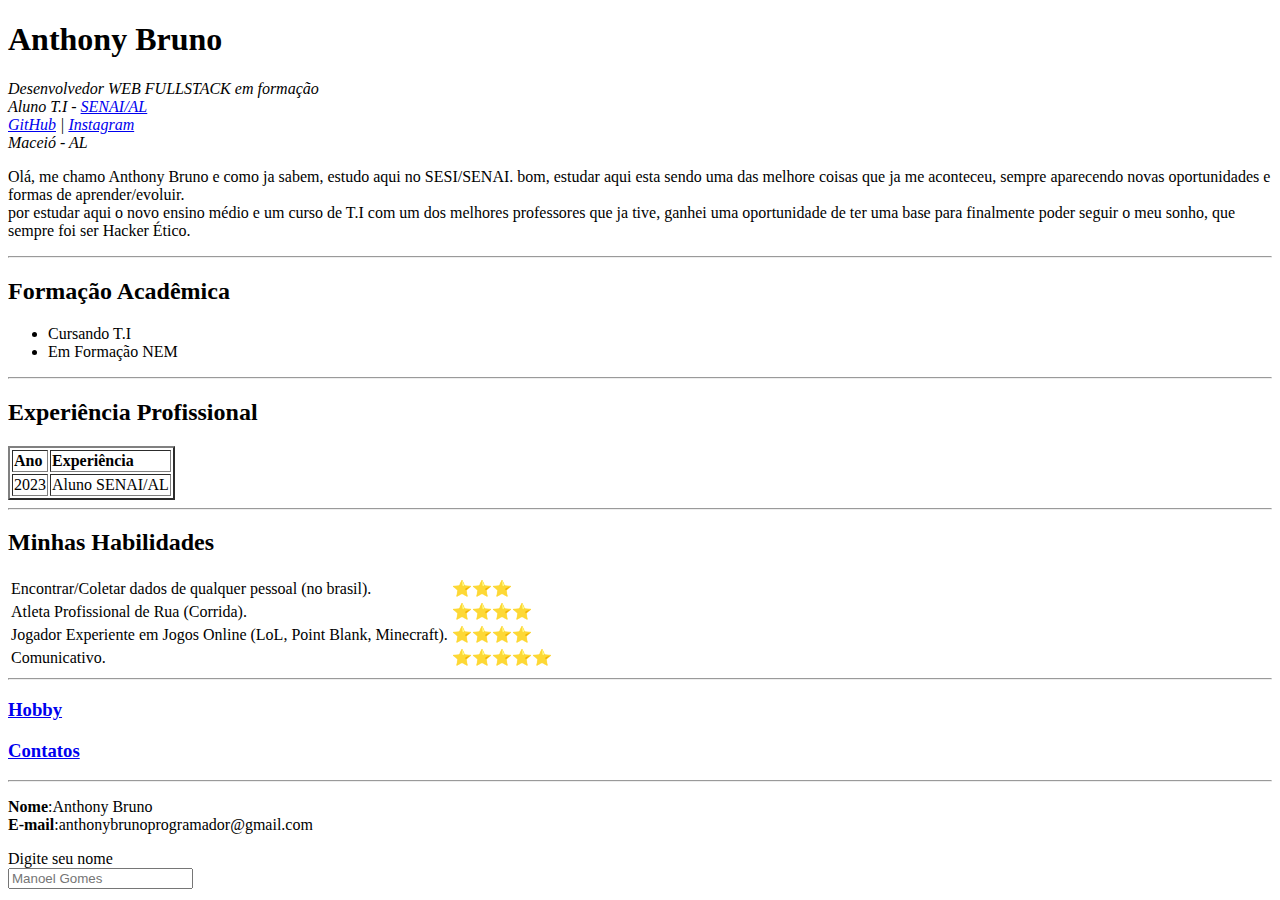
==== index.html @ b686ad06 "Add files via upload" ====
<!DOCTYPE html>
<html lang="pt_BR">
<head>
    <meta charset="UTF-8">
    <meta http-equiv="X-UA-Compatible" content="IE=edge">
    <meta name="viewport" content="width=device-width, initial-scale=1.0">
    <title>Anthony Bruno Homepage</title>
</head>
<body>
    <h1>Anthony Bruno</h1>
    <p>
        <em>
            Desenvolvedor WEB FULLSTACK em formação <br>
            Aluno T.I - <a href="https://al.senai.br/unidade-benedito-bentes" target="_blank">SENAI/AL</a> <br>
            <a href="https://github.com/Scurra55HS" target="_blank">GitHub</a> |
            <a href="https://www.instagram.com/ab.lins__/" target="_blank">Instagram</a> <br>
            Maceió - AL
        </em>
    </p>
    <p>
        Olá, me chamo Anthony Bruno e como ja sabem, estudo aqui no SESI/SENAI. bom, estudar aqui esta sendo uma das melhore coisas que ja me aconteceu, sempre
        aparecendo novas oportunidades e formas de aprender/evoluir. <br> por estudar aqui o novo ensino médio e um curso de T.I 
        com um dos melhores professores que ja tive, ganhei uma oportunidade de ter uma base para
        finalmente poder seguir o meu sonho, que sempre foi ser Hacker Ético.
    </p>
    <hr>
    <h2>Formação Acadêmica</h2>
    <ul>
        <li>Cursando T.I</li>
        <li>Em Formação NEM</li>
    </ul>

    <hr>
    <h2>Experiência Profissional</h2>
    <table border="2">
        <thead>
            <tr>
                <td><strong>Ano</strong></td>
                <td><strong>Experiência</strong></td>
            </tr>
        </thead>
        <tbody>
            <tr>
            <td>2023</td>
            <td>Aluno SENAI/AL</td>
            </tr>
        </tbody>
    </table>
    <hr>
    <h2>Minhas Habilidades</h2>
    <table>
        <tbody>
            <tr>
                <td>Encontrar/Coletar dados de qualquer pessoal (no brasil).  </td>
                <td>⭐⭐⭐</td>
            </tr>
            <tr>
                <td>Atleta Profissional de Rua (Corrida).</td>
                <td>⭐⭐⭐⭐</td>
            </tr>
            <tr>
                <td>Jogador Experiente em Jogos Online (LoL, Point Blank, Minecraft).</td>
                <td>⭐⭐⭐⭐</td>
            </tr>
            <tr>
                <td>Comunicativo.</td>
                <td>⭐⭐⭐⭐⭐</td>
            </tr>
            
        </tbody>
    </table>
    <hr>
    <h3><a href="./hobby.html">Hobby</a></h3>
    <h3><a href="./contato.html">Contatos</a></h3>
    <hr>
    <p>
        <strong>Nome</strong>:Anthony Bruno <br>
        <strong>E-mail</strong>:anthonybrunoprogramador@gmail.com
    </p>

    <form action="mailto:anthonybrunoprogramador@gmail.com" method="post">
        <label for="nome">Digite seu nome</label> <br>
        <input type="text" name="nome" placeholder="Manoel Gomes" required> <br>
    </form>


    </body>
</html>
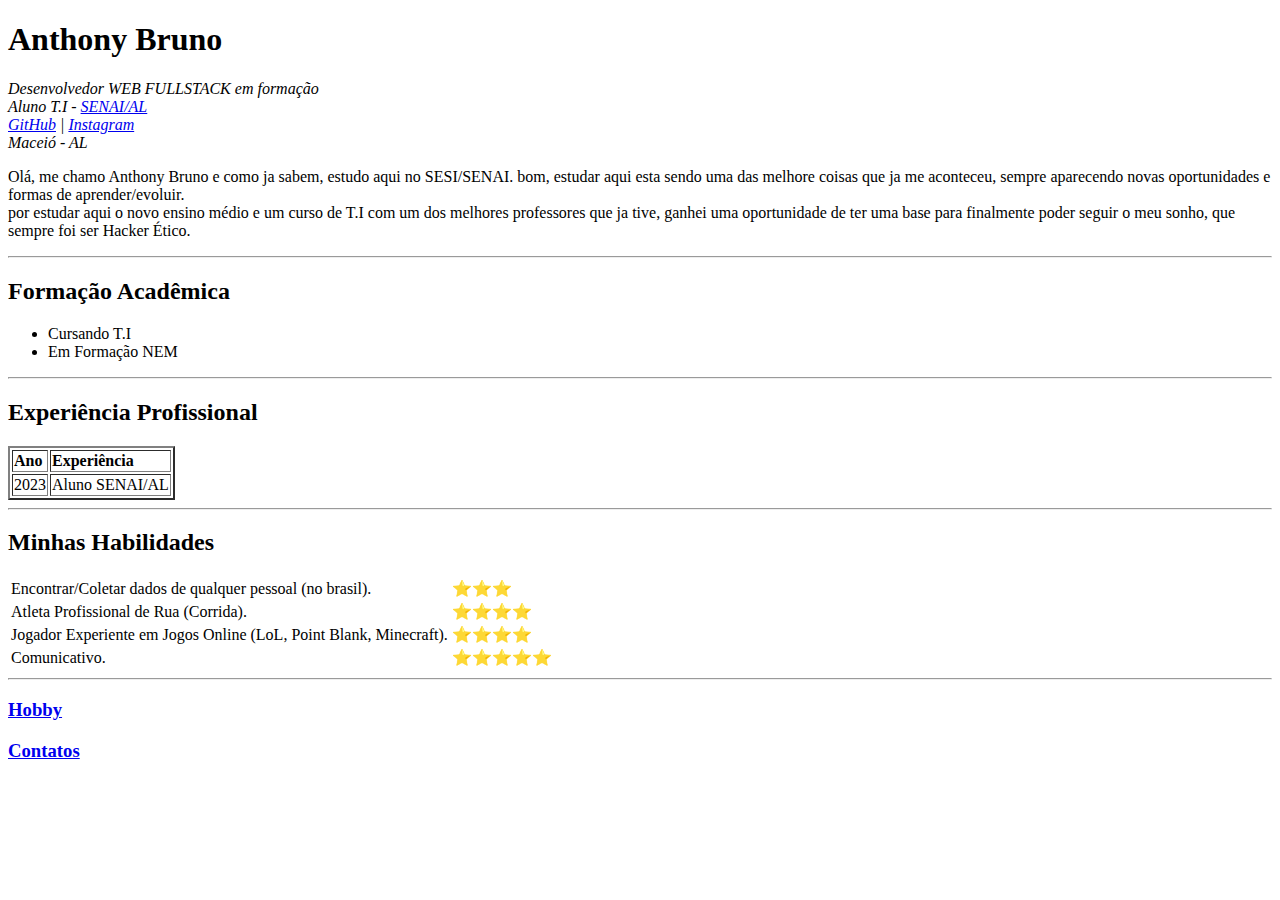
==== commit 84cdd0f0: "Update index.html" ====
--- a/index.html
+++ b/index.html
@@ -72,17 +72,5 @@
     <hr>
     <h3><a href="./hobby.html">Hobby</a></h3>
     <h3><a href="./contato.html">Contatos</a></h3>
-    <hr>
-    <p>
-        <strong>Nome</strong>:Anthony Bruno <br>
-        <strong>E-mail</strong>:anthonybrunoprogramador@gmail.com
-    </p>
-
-    <form action="mailto:anthonybrunoprogramador@gmail.com" method="post">
-        <label for="nome">Digite seu nome</label> <br>
-        <input type="text" name="nome" placeholder="Manoel Gomes" required> <br>
-    </form>
-
-
     </body>
-</html>+</html>
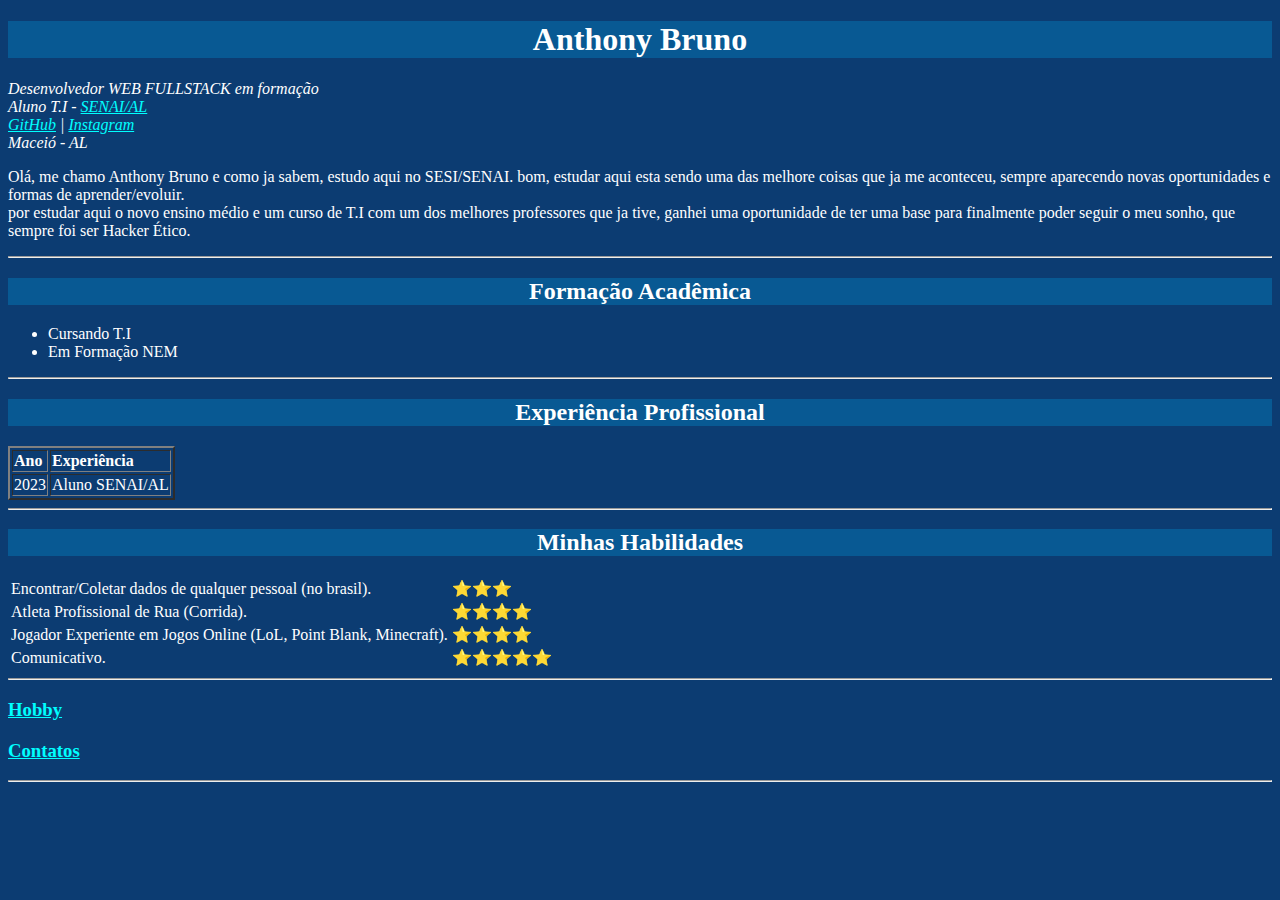
==== commit cef0980a: "Add files via upload" ====
--- a/index.html
+++ b/index.html
@@ -5,64 +5,65 @@
     <meta http-equiv="X-UA-Compatible" content="IE=edge">
     <meta name="viewport" content="width=device-width, initial-scale=1.0">
     <title>Anthony Bruno Homepage</title>
+    <link rel="stylesheet" href="style.css">
 </head>
 <body>
-    <h1>Anthony Bruno</h1>
-    <p>
+    <h1 class="tgrey">Anthony Bruno</h1>
+    <p class="Texto">
         <em>
             Desenvolvedor WEB FULLSTACK em formação <br>
-            Aluno T.I - <a href="https://al.senai.br/unidade-benedito-bentes" target="_blank">SENAI/AL</a> <br>
-            <a href="https://github.com/Scurra55HS" target="_blank">GitHub</a> |
-            <a href="https://www.instagram.com/ab.lins__/" target="_blank">Instagram</a> <br>
+            Aluno T.I - <a href="https://al.senai.br/unidade-benedito-bentes" target="_blank" class="texto">SENAI/AL</a> <br>
+            <a href="https://github.com/Scurra55HS" target="_blank" class="texto">GitHub</a> |
+            <a href="https://www.instagram.com/ab.lins__/" target="_blank" class="texto">Instagram</a> <br>
             Maceió - AL
         </em>
     </p>
-    <p>
+    <p class="Texto">
         Olá, me chamo Anthony Bruno e como ja sabem, estudo aqui no SESI/SENAI. bom, estudar aqui esta sendo uma das melhore coisas que ja me aconteceu, sempre
         aparecendo novas oportunidades e formas de aprender/evoluir. <br> por estudar aqui o novo ensino médio e um curso de T.I 
         com um dos melhores professores que ja tive, ganhei uma oportunidade de ter uma base para
         finalmente poder seguir o meu sonho, que sempre foi ser Hacker Ético.
     </p>
     <hr>
-    <h2>Formação Acadêmica</h2>
-    <ul>
+    <h2 class="tgrey">Formação Acadêmica</h2>
+    <ul class="Texto">
         <li>Cursando T.I</li>
         <li>Em Formação NEM</li>
     </ul>
 
     <hr>
-    <h2>Experiência Profissional</h2>
+    <h2 class="tgrey">Experiência Profissional</h2>
     <table border="2">
         <thead>
-            <tr>
+            <tr class="Texto">
                 <td><strong>Ano</strong></td>
                 <td><strong>Experiência</strong></td>
             </tr>
         </thead>
         <tbody>
-            <tr>
+            <tr class="Texto">
             <td>2023</td>
             <td>Aluno SENAI/AL</td>
             </tr>
         </tbody>
     </table>
     <hr>
-    <h2>Minhas Habilidades</h2>
+    <h2 class="tgrey">Minhas Habilidades</h2>
     <table>
         <tbody>
-            <tr>
+            <tr class="Texto">
                 <td>Encontrar/Coletar dados de qualquer pessoal (no brasil).  </td>
                 <td>⭐⭐⭐</td>
             </tr>
-            <tr>
+            <tr class="Texto">
                 <td>Atleta Profissional de Rua (Corrida).</td>
                 <td>⭐⭐⭐⭐</td>
             </tr>
-            <tr>
+            <tr class="Texto">
                 <td>Jogador Experiente em Jogos Online (LoL, Point Blank, Minecraft).</td>
                 <td>⭐⭐⭐⭐</td>
             </tr>
-            <tr>
+            <tr class="Texto">
                 <td>Comunicativo.</td>
                 <td>⭐⭐⭐⭐⭐</td>
             </tr>
@@ -70,7 +71,8 @@
         </tbody>
     </table>
     <hr>
-    <h3><a href="./hobby.html">Hobby</a></h3>
-    <h3><a href="./contato.html">Contatos</a></h3>
+    <h3 ><a href="./hobby.html" class="texto">Hobby</a></h3>
+    <h3 ><a href="./contato.html" class="texto">Contatos</a></h3>
+    <hr>
     </body>
-</html>
+</html>--- a/style.css
+++ b/style.css
@@ -0,0 +1,9 @@
+.tgrey{
+    background-color: rgba(0, 175, 245, 0.253); text-align: center; color: white;
+} body{
+    background-color: rgb(12, 60, 114);
+} .Texto{
+    color: white; font-family: cursive;
+} .texto {
+    color: aqua;
+}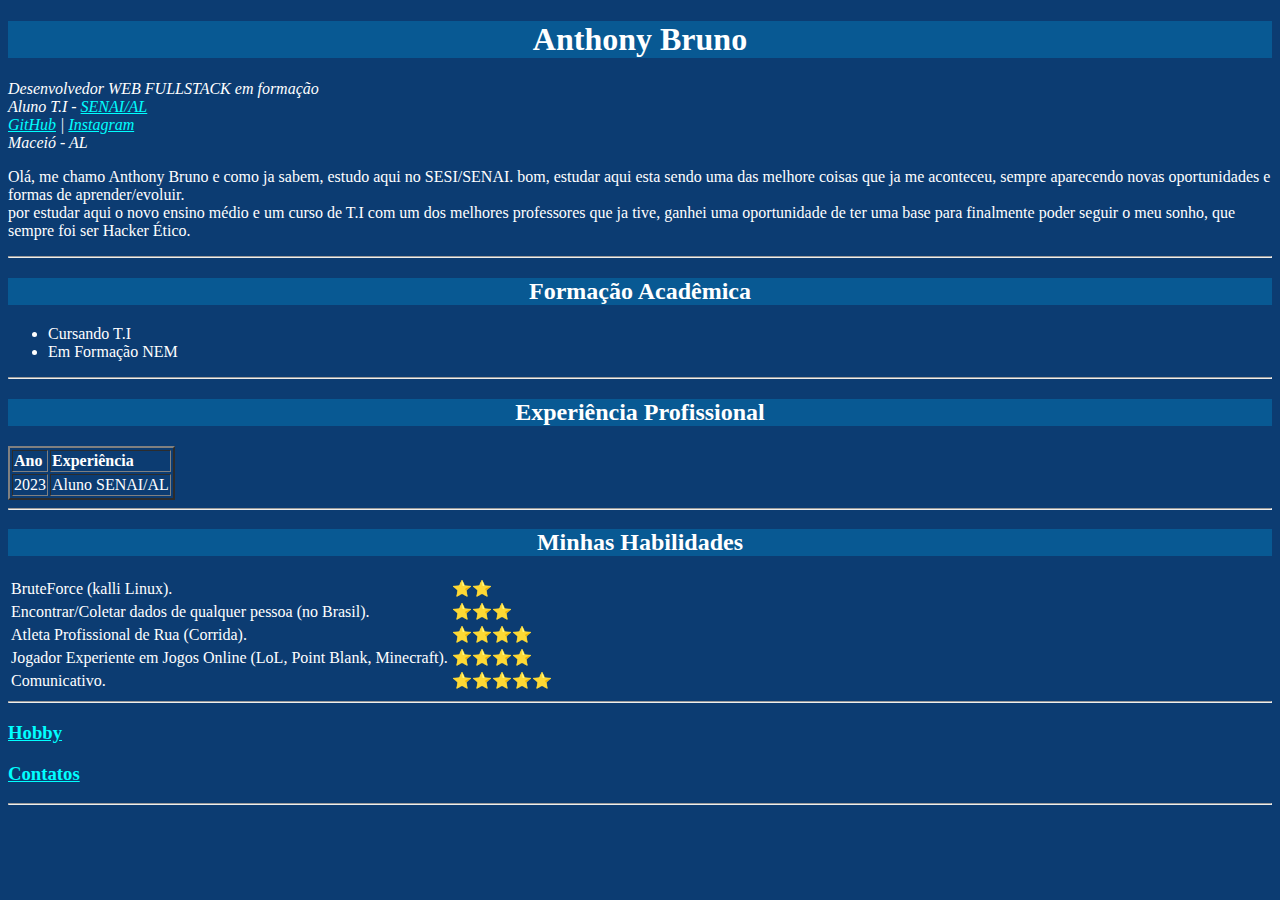
==== commit b94c2f85: "Update index.html" ====
--- a/index.html
+++ b/index.html
@@ -52,7 +52,11 @@
     <table>
         <tbody>
             <tr class="Texto">
-                <td>Encontrar/Coletar dados de qualquer pessoal (no brasil).  </td>
+                <td>BruteForce (kalli Linux).  </td>
+                <td>⭐⭐</td>
+            </tr>
+            <tr class="Texto">
+                <td>Encontrar/Coletar dados de qualquer pessoa (no Brasil).  </td>
                 <td>⭐⭐⭐</td>
             </tr>
             <tr class="Texto">
@@ -75,4 +79,4 @@
     <h3 ><a href="./contato.html" class="texto">Contatos</a></h3>
     <hr>
     </body>
-</html>+</html>
